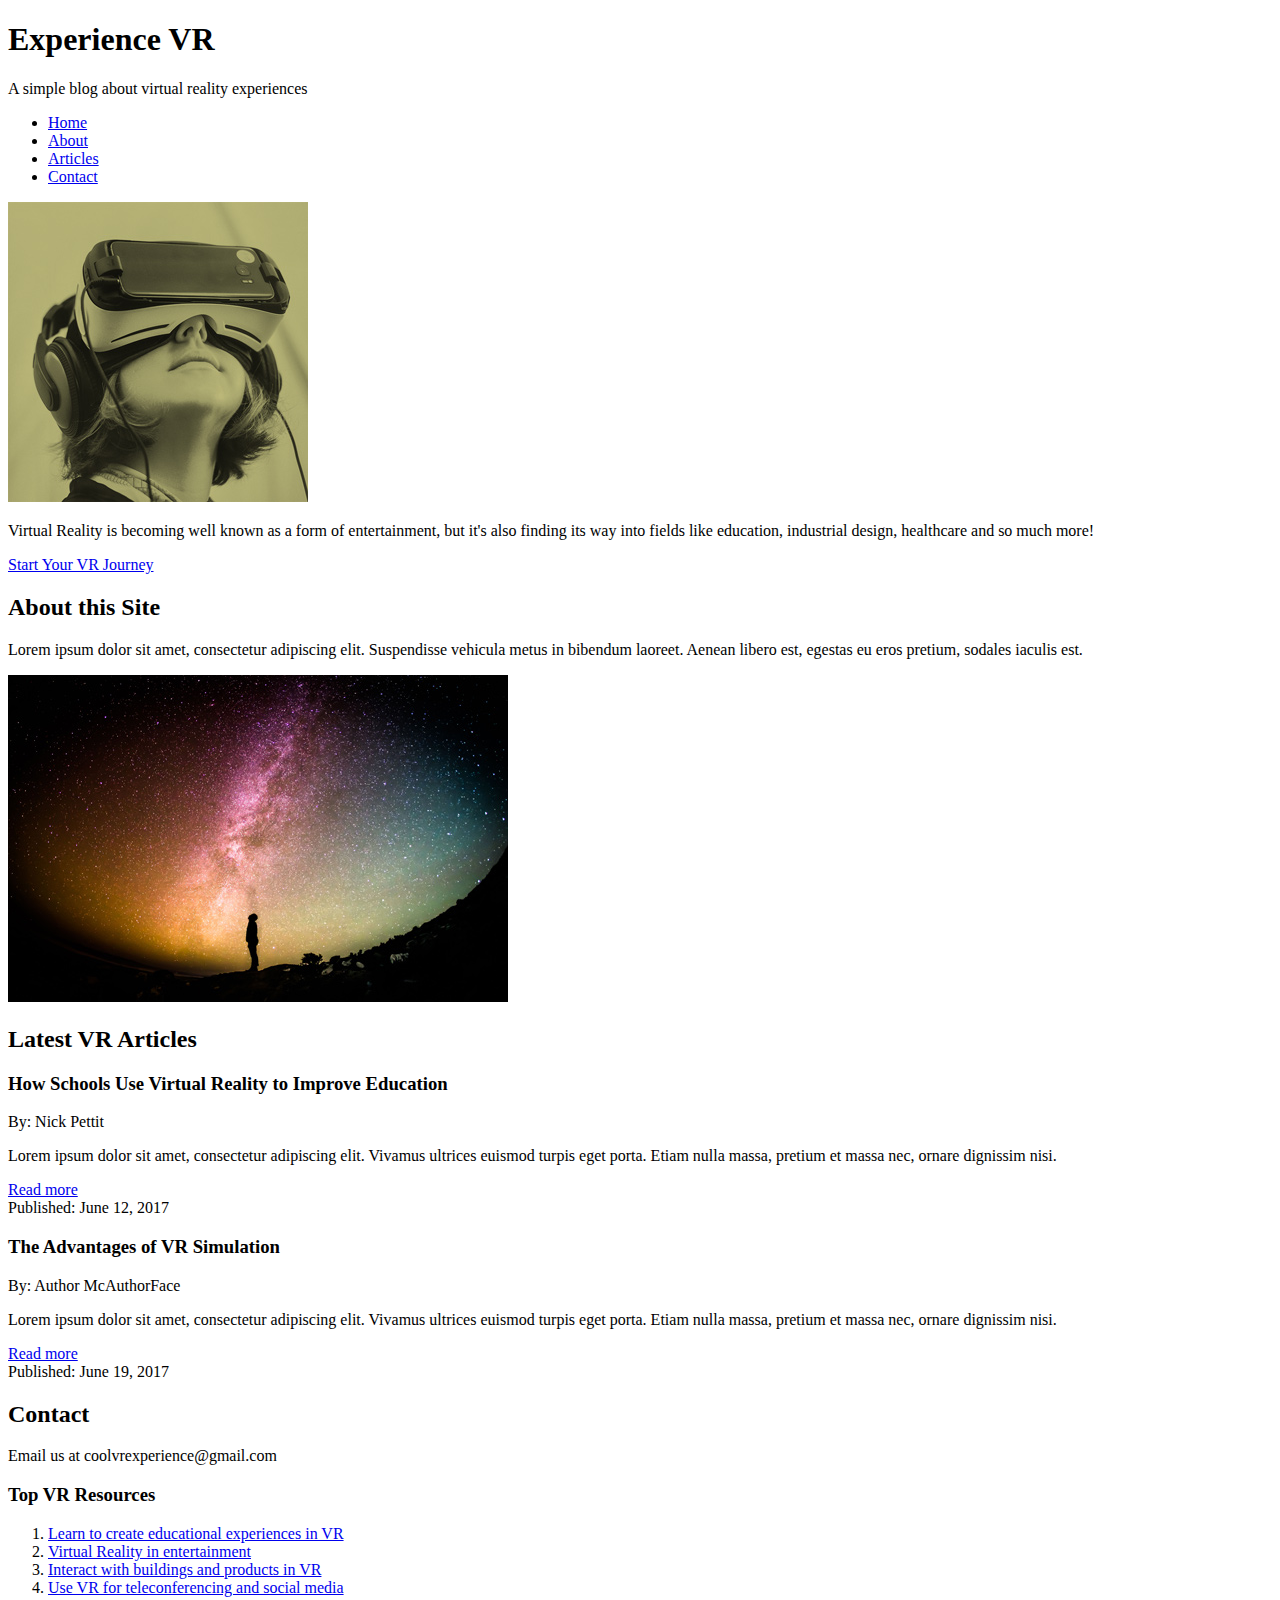
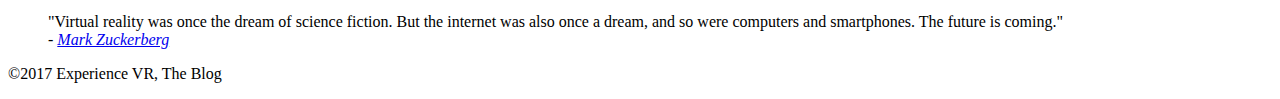
==== HTML Basics/index.html @ 00ff8940 "Adding Images to the Page" ====
<!DOCTYPE html>
<html>
  <head>
    <title>Experience VR</title>
  </head>
  
  <body>
    <div>
      <header>
        <h1>Experience VR</h1>
        <p>A simple blog about virtual reality experiences</p>
        
        <nav>
          <ul>
            <li><a href="#">Home</a></li>
            <li><a href="#">About</a></li>
            <li><a href="#">Articles</a></li>
            <li><a href="#">Contact</a></li>
          </ul>
        </nav>
      </header>
      
      <div>
        <img src="img/featured.jpg" alt="Virtual reality user">
        <p>Virtual Reality is becoming well known as a form of entertainment, but it's also finding its way into fields like education, industrial design, healthcare and so much more!</p>
        <a href="https://teamtreehouse.com/vr" target="_blank">Start Your VR Journey</a>
      </div>
      
      <main>
        <section>
          <h2>About this Site</h2>
          <p>Lorem ipsum dolor sit amet, consectetur adipiscing elit. Suspendisse vehicula metus in bibendum laoreet. Aenean libero est, egestas eu eros pretium, sodales iaculis est.</p>
          <img src="img/vr-space.jpg" alt="User experiencing space in VR" title="Virtual reality users can explore faraway places and feel as though they are right in the middle of the action.">
        </section>
        
        <section>
          <h2>Latest VR Articles</h2>
          
          <article>
            <header>
              <h3>How Schools Use Virtual Reality to Improve Education</h3>
              <p>By: Nick Pettit</p>
            </header>
            <p>Lorem ipsum dolor sit amet, consectetur adipiscing elit. Vivamus ultrices euismod turpis eget porta. Etiam nulla massa, pretium et massa nec, ornare dignissim nisi.</p>
            <a href="articles/2017/article.html">Read more</a>
            <footer>Published: June 12, 2017</footer>
          </article>
          
          <article>
            <header>
              <h3>The Advantages of VR Simulation</h3>
              <p>By: Author McAuthorFace</p>
            </header>
            <p>Lorem ipsum dolor sit amet, consectetur adipiscing elit. Vivamus ultrices euismod turpis eget porta. Etiam nulla massa, pretium et massa nec, ornare dignissim nisi.</p>
            <a href="articles/2017/article.html">Read more</a>
            <footer>Published: June 19, 2017</footer>
          </article>
        </section>
          
        <section>
          <h2>Contact</h2>
          <p>Email us at coolvrexperience@gmail.com</p>
        </section>      
      </main>
      
      <aside>
        <h3>Top VR Resources</h3>
        <ol>   
          <li><a href="#">Learn to create educational experiences in VR</a></li>
          <li><a href="#">Virtual Reality in entertainment</a></li>
          <li><a href="#">Interact with buildings and products in VR</a></li>
          <li><a href="#">Use VR for teleconferencing and social media</a></li>
        </ol>
        <blockquote>
          "Virtual reality was once the dream of science fiction. But the internet was also once a dream, and so were computers and smartphones. The future is coming." 
          <footer>
          - <cite><a href="https://www.facebook.com/zuck/posts/10101319050523971">Mark Zuckerberg</a></cite>
          </footer>
        </blockquote>
      </aside>
          
      <footer>
        <p>&copy;2017 Experience VR, The Blog</p>
      </footer>
    </div>
  </body>
</html>
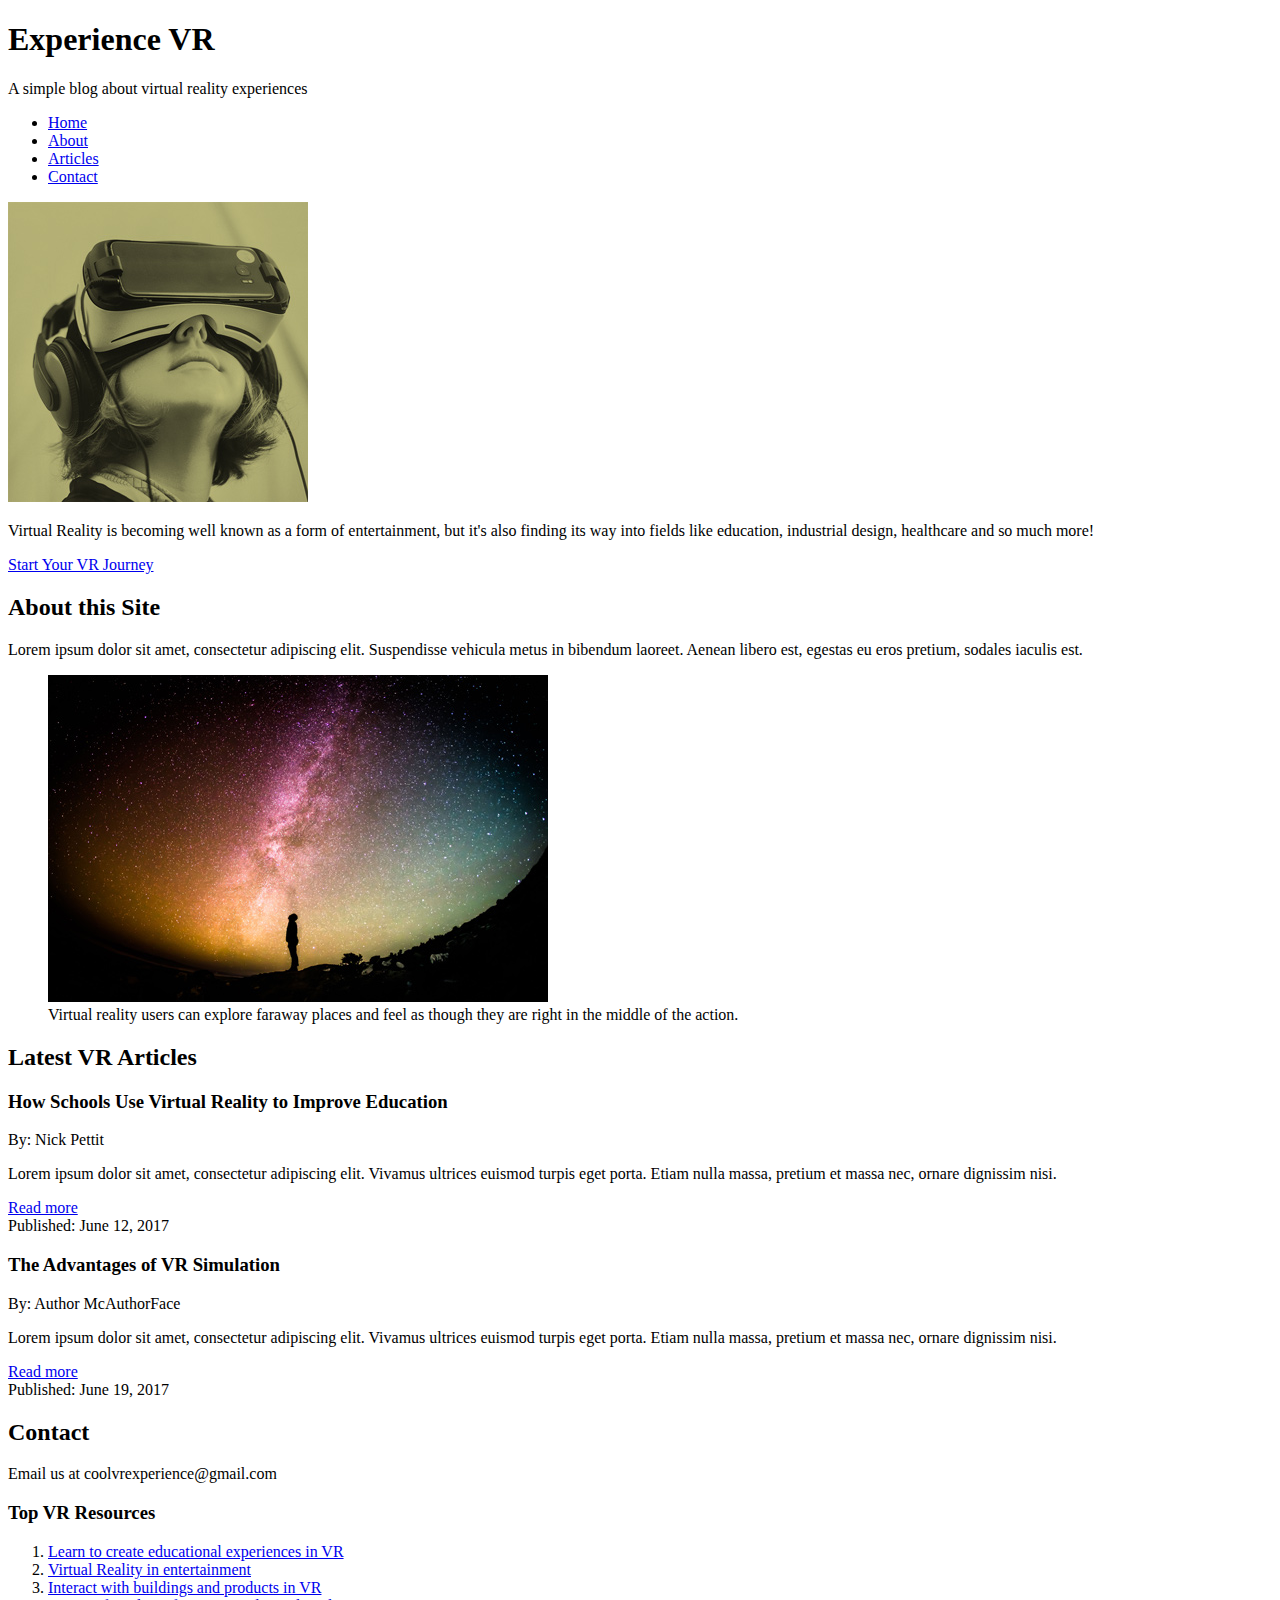
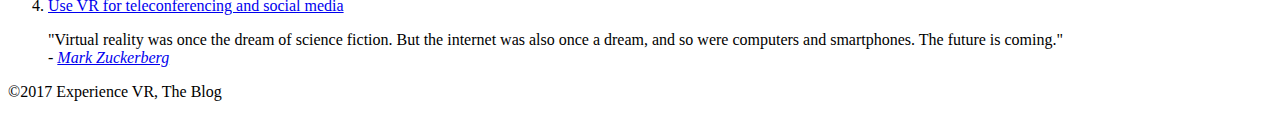
==== commit d4807dc0: "Captioning Images" ====
--- a/HTML Basics/index.html
+++ b/HTML Basics/index.html
@@ -30,7 +30,11 @@
         <section>
           <h2>About this Site</h2>
           <p>Lorem ipsum dolor sit amet, consectetur adipiscing elit. Suspendisse vehicula metus in bibendum laoreet. Aenean libero est, egestas eu eros pretium, sodales iaculis est.</p>
-          <img src="img/vr-space.jpg" alt="User experiencing space in VR" title="Virtual reality users can explore faraway places and feel as though they are right in the middle of the action.">
+          
+          <figure>
+            <img src="img/vr-space.jpg" alt="User experiencing space in VR">
+            <figcaption>Virtual reality users can explore faraway places and feel as though they are right in the middle of the action.</figcaption>
+          </figure>
         </section>
         
         <section>
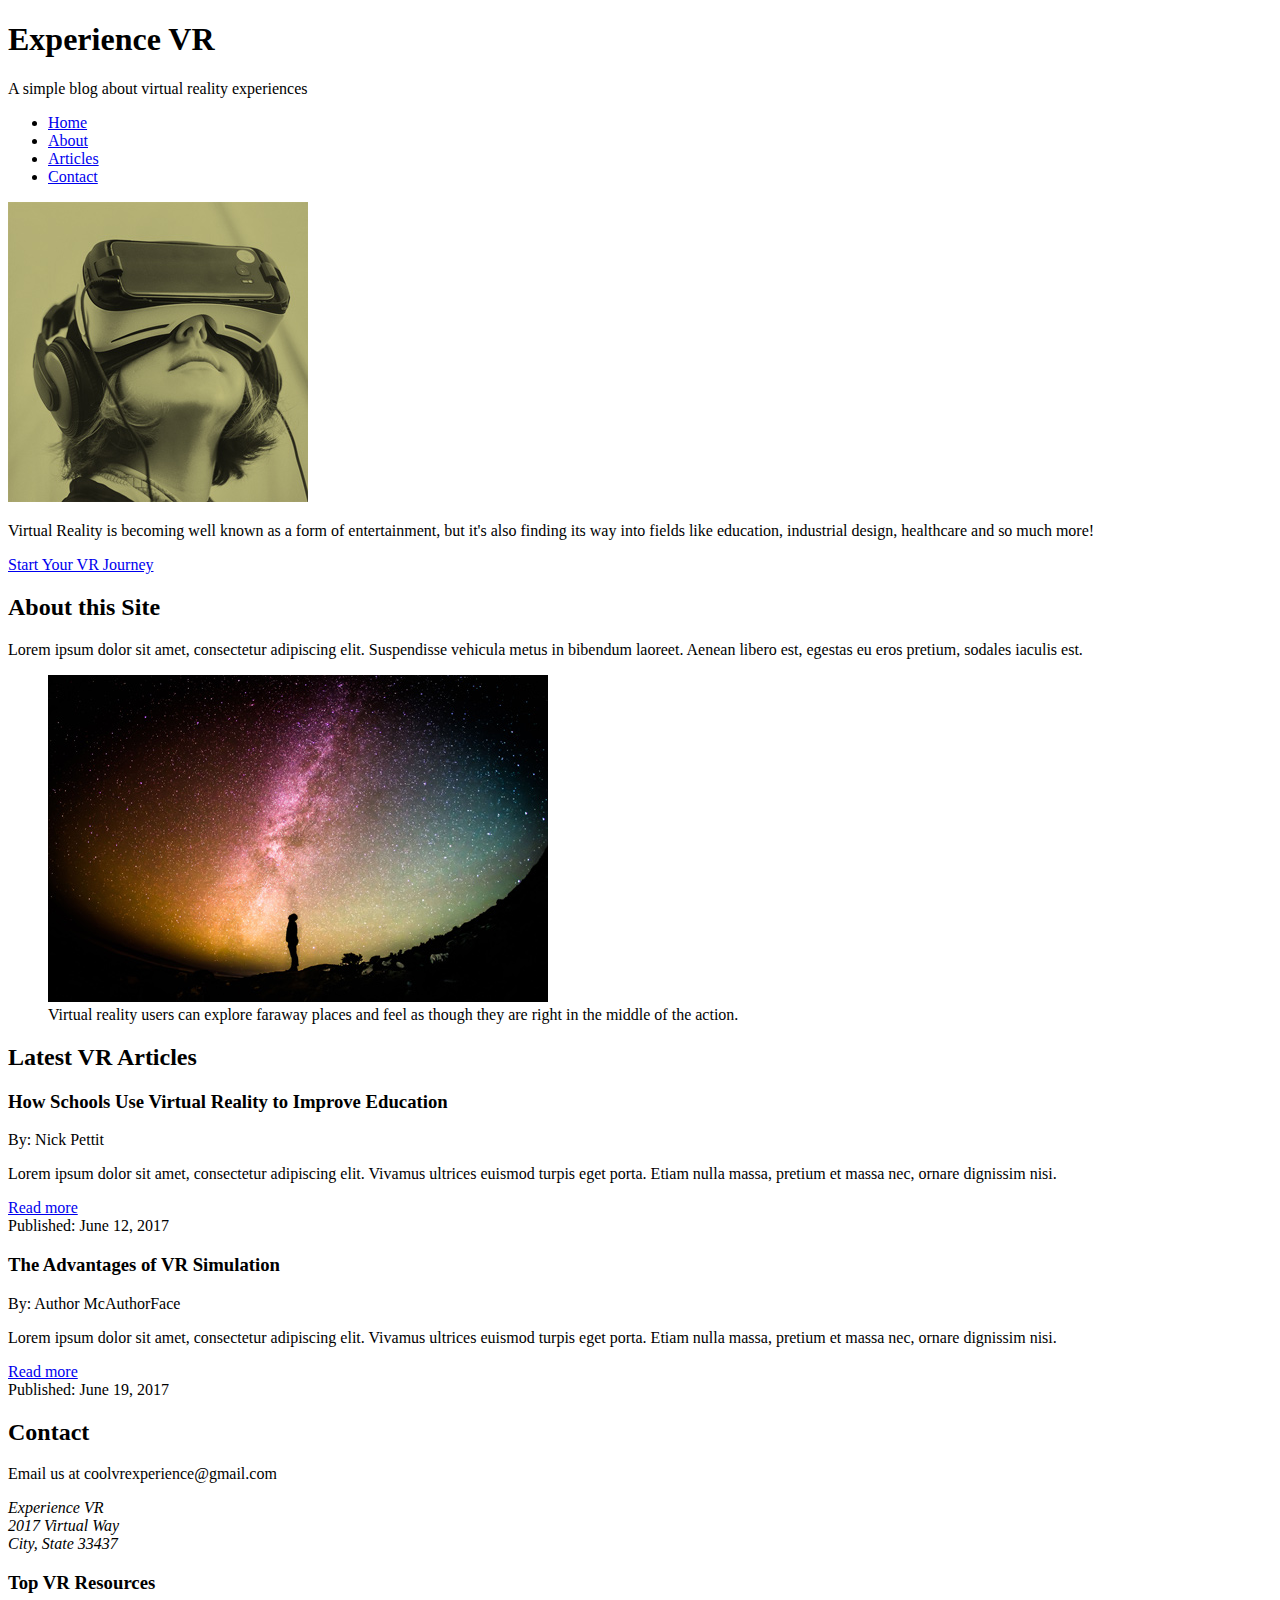
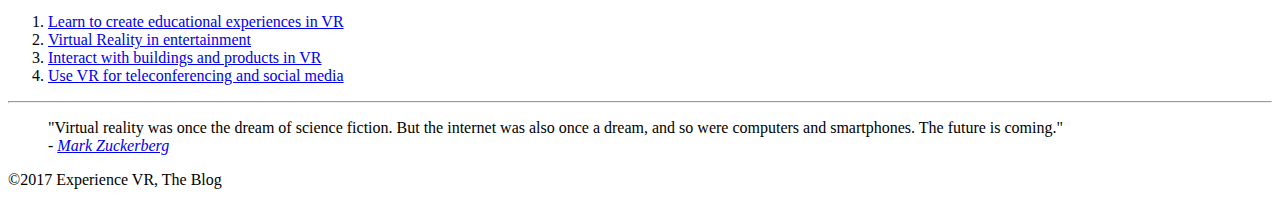
==== commit 7c18807b: "Creating Breaks in Content" ====
--- a/HTML Basics/index.html
+++ b/HTML Basics/index.html
@@ -64,6 +64,11 @@
         <section>
           <h2>Contact</h2>
           <p>Email us at coolvrexperience@gmail.com</p>
+          <address>
+            Experience VR<br>
+            2017 Virtual Way<br>
+            City, State 33437
+          </address>
         </section>      
       </main>
       
@@ -75,6 +80,9 @@
           <li><a href="#">Interact with buildings and products in VR</a></li>
           <li><a href="#">Use VR for teleconferencing and social media</a></li>
         </ol>
+        
+        <hr>
+        
         <blockquote>
           "Virtual reality was once the dream of science fiction. But the internet was also once a dream, and so were computers and smartphones. The future is coming." 
           <footer>
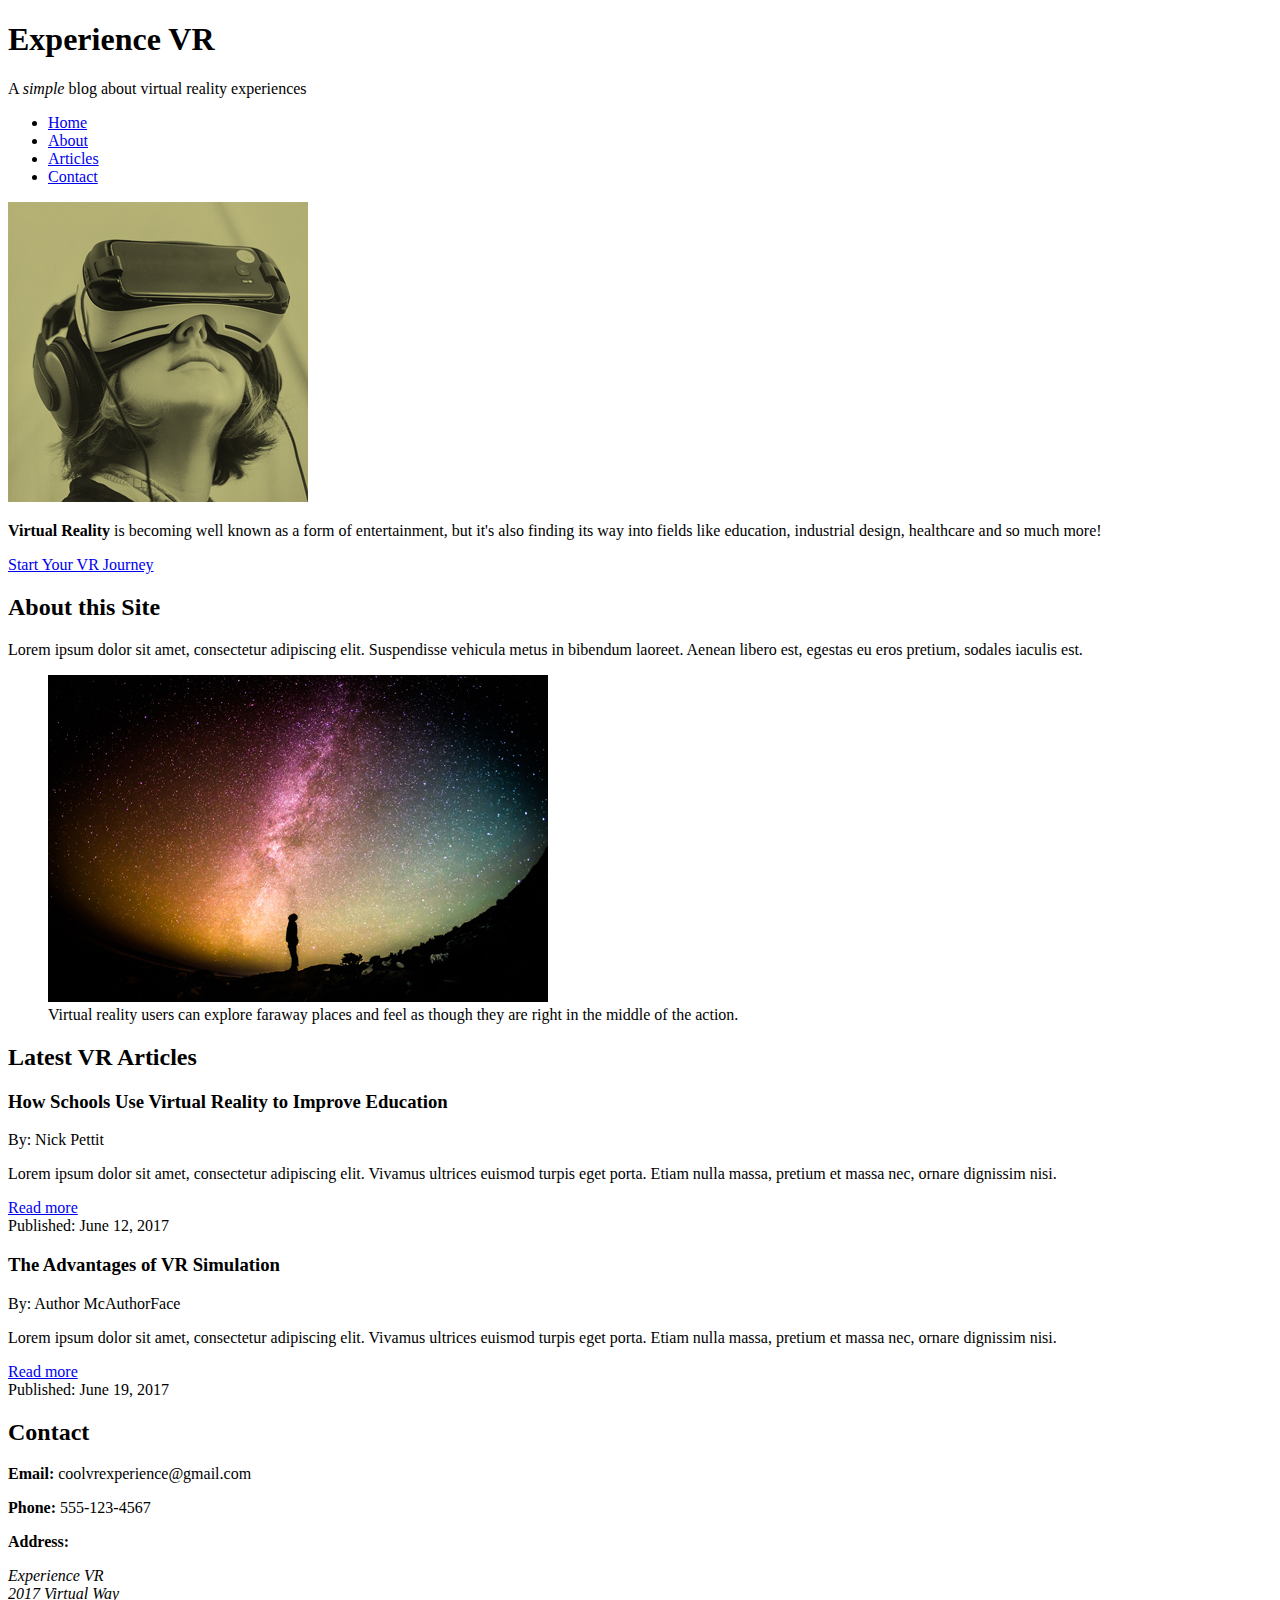
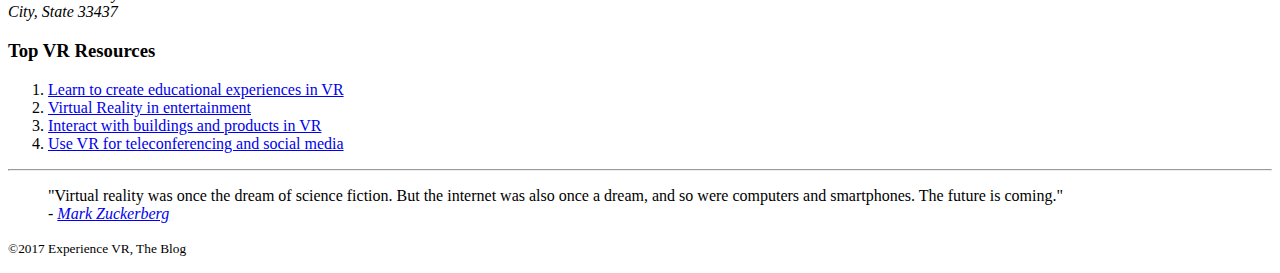
==== commit 0cb5d1e1: "Add Meaning to Words with Text Level Elements" ====
--- a/HTML Basics/index.html
+++ b/HTML Basics/index.html
@@ -8,7 +8,7 @@
     <div>
       <header>
         <h1>Experience VR</h1>
-        <p>A simple blog about virtual reality experiences</p>
+        <p>A <em>simple</em> blog about virtual reality experiences</p>
         
         <nav>
           <ul>
@@ -22,14 +22,14 @@
       
       <div>
         <img src="img/featured.jpg" alt="Virtual reality user">
-        <p>Virtual Reality is becoming well known as a form of entertainment, but it's also finding its way into fields like education, industrial design, healthcare and so much more!</p>
+        <p><strong>Virtual Reality</strong> is becoming well known as a form of entertainment, but it's also finding its way into fields like education, industrial design, healthcare and so much more!</p>
         <a href="https://teamtreehouse.com/vr" target="_blank">Start Your VR Journey</a>
       </div>
       
       <main>
         <section>
           <h2>About this Site</h2>
-          <p>Lorem ipsum dolor sit amet, consectetur adipiscing elit. Suspendisse vehicula metus in bibendum laoreet. Aenean libero est, egestas eu eros pretium, sodales iaculis est.</p>
+          <p><span>Lorem ipsum dolor sit amet</span>, consectetur adipiscing elit. Suspendisse vehicula metus in bibendum laoreet. Aenean libero est, egestas eu eros pretium, sodales iaculis est.</p>
           
           <figure>
             <img src="img/vr-space.jpg" alt="User experiencing space in VR">
@@ -63,7 +63,9 @@
           
         <section>
           <h2>Contact</h2>
-          <p>Email us at coolvrexperience@gmail.com</p>
+          <p><strong>Email:</strong> coolvrexperience@gmail.com</p>
+          <p><strong>Phone:</strong> 555-123-4567</p>
+          <p><strong>Address:</strong></p>
           <address>
             Experience VR<br>
             2017 Virtual Way<br>
@@ -92,7 +94,7 @@
       </aside>
           
       <footer>
-        <p>&copy;2017 Experience VR, The Blog</p>
+        <p><small>&copy;2017 Experience VR, The Blog</small></p>
       </footer>
     </div>
   </body>
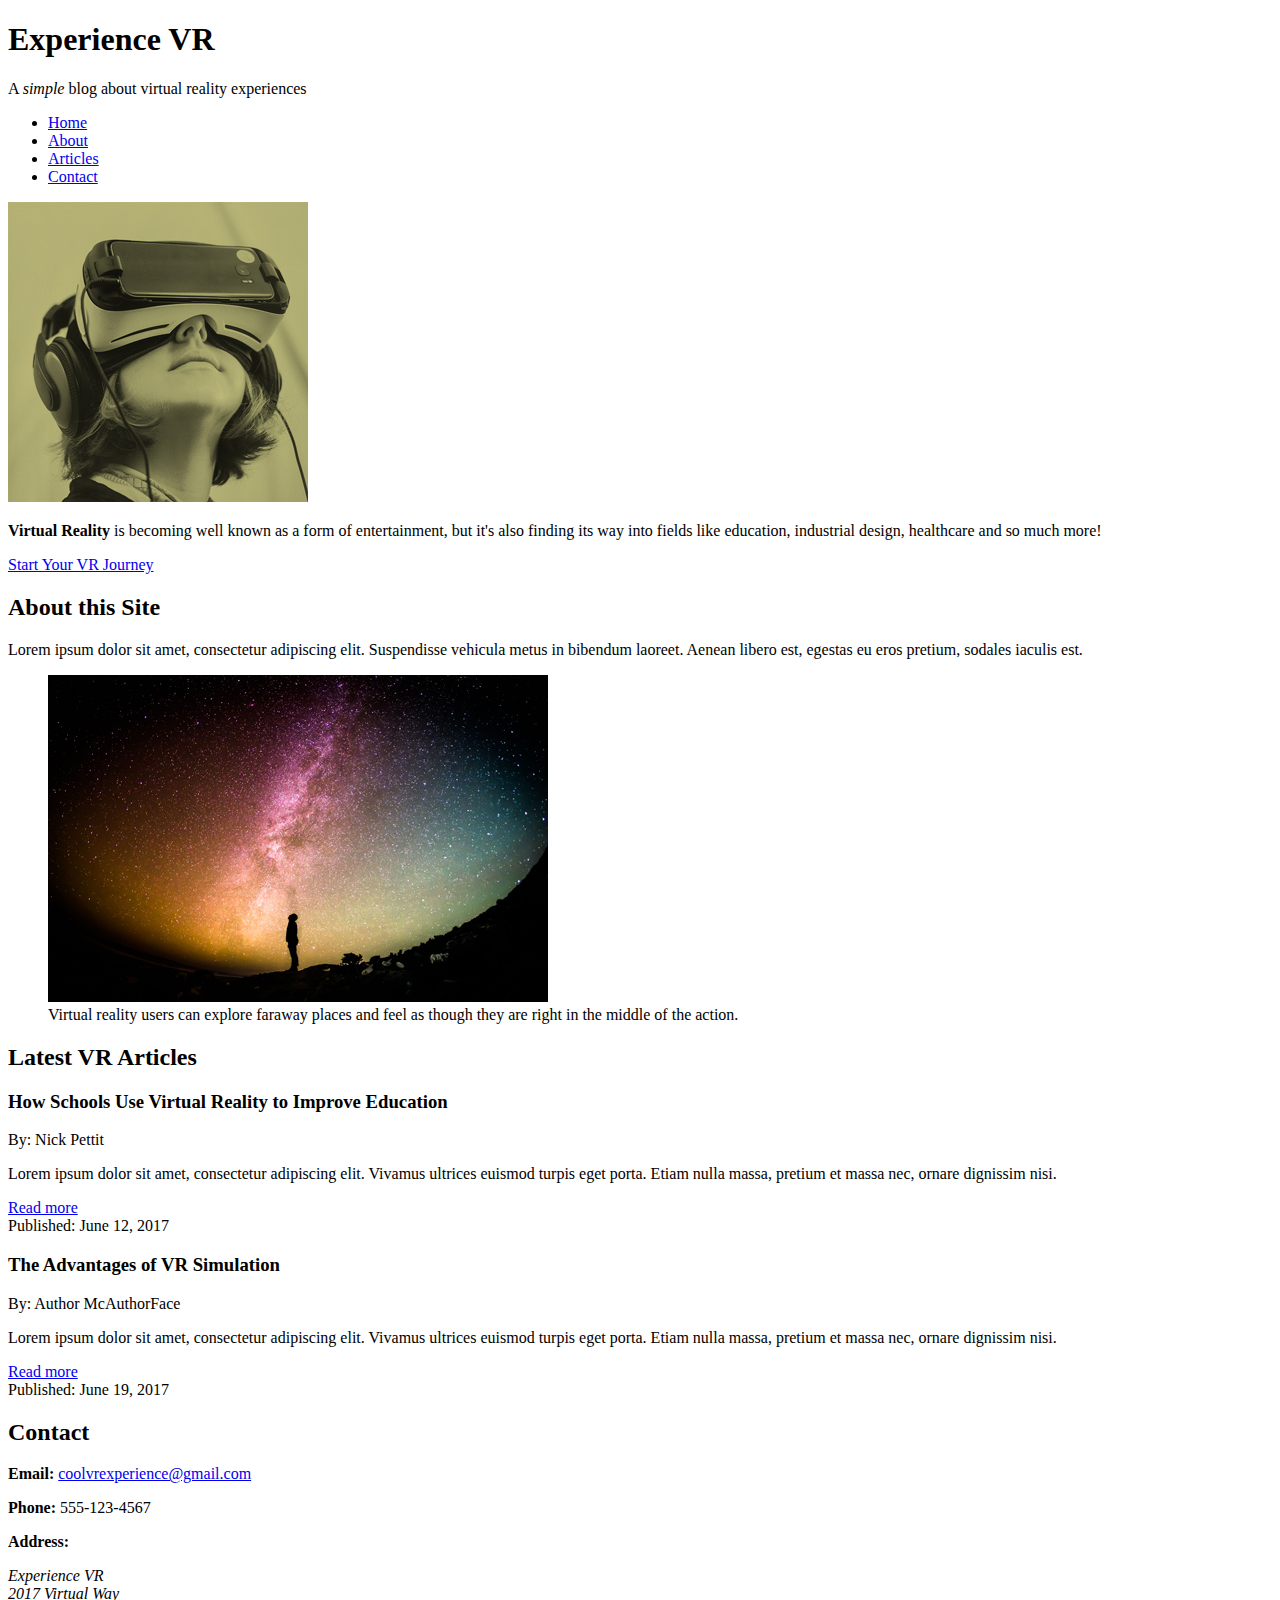
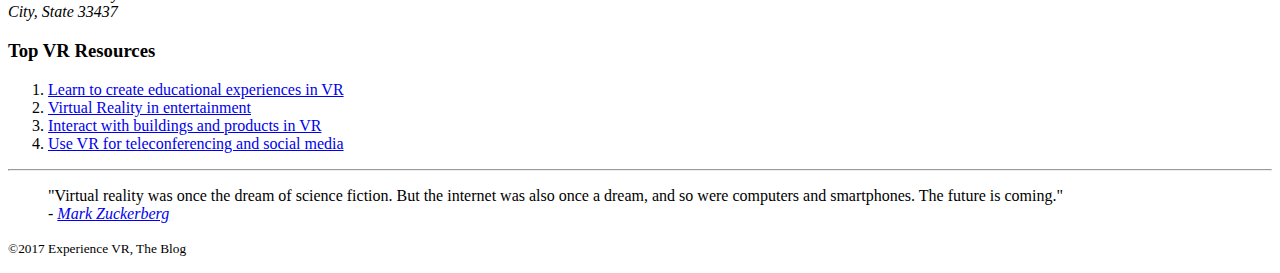
==== commit d1b8054f: "Link to Email" ====
--- a/HTML Basics/index.html
+++ b/HTML Basics/index.html
@@ -13,9 +13,9 @@
         <nav>
           <ul>
             <li><a href="#">Home</a></li>
-            <li><a href="#">About</a></li>
-            <li><a href="#">Articles</a></li>
-            <li><a href="#">Contact</a></li>
+            <li><a href="#about">About</a></li>
+            <li><a href="#articles">Articles</a></li>
+            <li><a href="#contact">Contact</a></li>
           </ul>
         </nav>
       </header>
@@ -27,7 +27,7 @@
       </div>
       
       <main>
-        <section>
+        <section id="about">
           <h2>About this Site</h2>
           <p><span>Lorem ipsum dolor sit amet</span>, consectetur adipiscing elit. Suspendisse vehicula metus in bibendum laoreet. Aenean libero est, egestas eu eros pretium, sodales iaculis est.</p>
           
@@ -37,7 +37,7 @@
           </figure>
         </section>
         
-        <section>
+        <section id="articles">
           <h2>Latest VR Articles</h2>
           
           <article>
@@ -46,7 +46,7 @@
               <p>By: Nick Pettit</p>
             </header>
             <p>Lorem ipsum dolor sit amet, consectetur adipiscing elit. Vivamus ultrices euismod turpis eget porta. Etiam nulla massa, pretium et massa nec, ornare dignissim nisi.</p>
-            <a href="articles/2017/article.html">Read more</a>
+            <a href="articles/2017/article.html#vr-article">Read more</a>
             <footer>Published: June 12, 2017</footer>
           </article>
           
@@ -56,14 +56,14 @@
               <p>By: Author McAuthorFace</p>
             </header>
             <p>Lorem ipsum dolor sit amet, consectetur adipiscing elit. Vivamus ultrices euismod turpis eget porta. Etiam nulla massa, pretium et massa nec, ornare dignissim nisi.</p>
-            <a href="articles/2017/article.html">Read more</a>
+            <a href="articles/2017/article.html#vr-article">Read more</a>
             <footer>Published: June 19, 2017</footer>
           </article>
         </section>
           
-        <section>
+        <section id="contact">
           <h2>Contact</h2>
-          <p><strong>Email:</strong> coolvrexperience@gmail.com</p>
+          <p><strong>Email:</strong> <a href="mailto:coolvrexperience@gmail.com?subject=Hi%20There!">coolvrexperience@gmail.com</a></p>
           <p><strong>Phone:</strong> 555-123-4567</p>
           <p><strong>Address:</strong></p>
           <address>
